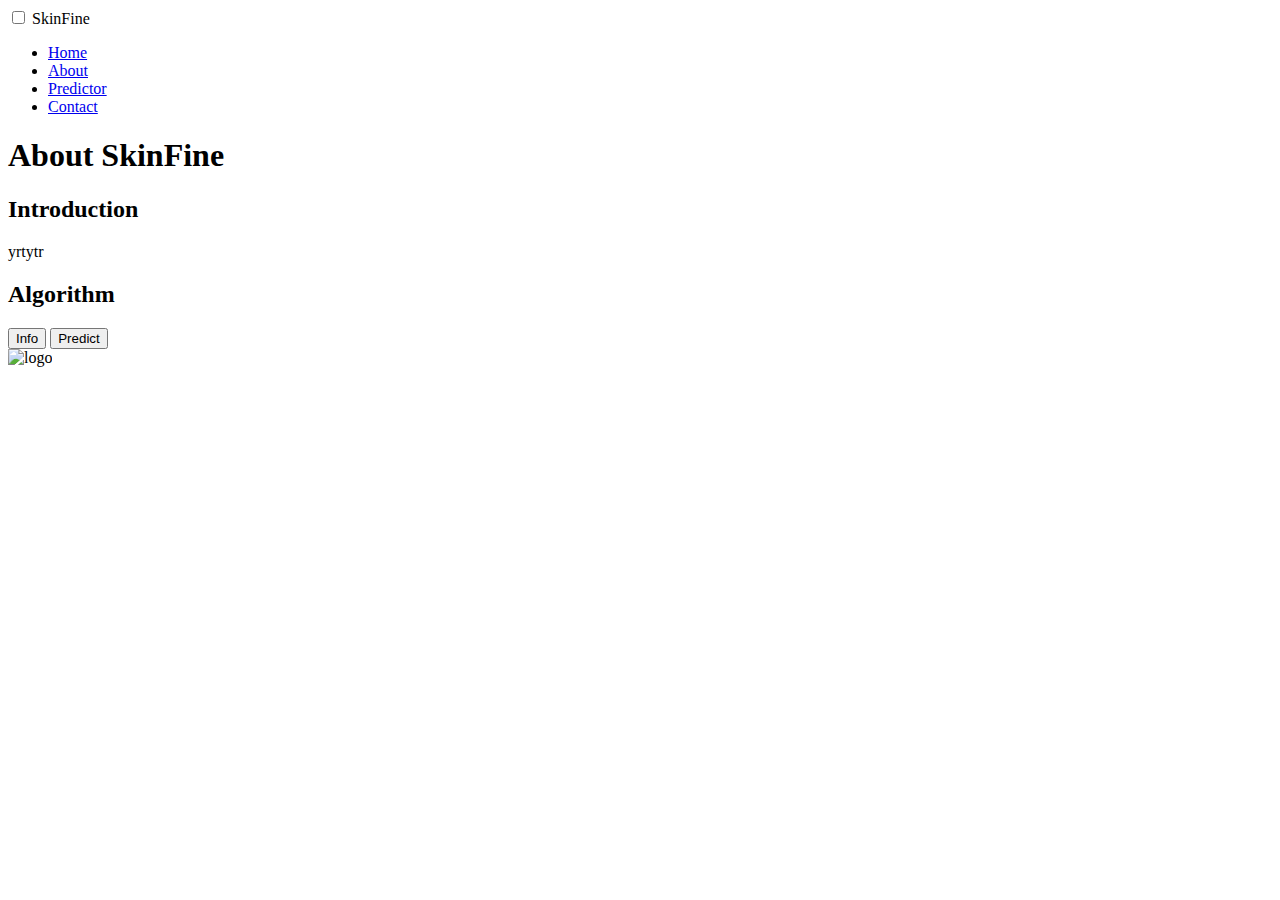
==== templates/about.html @ 0f53b92f "update about" ====
<!DOCTYPE html>
<html lang="en" dir="ltr">
    <head>
        <meta charset="utf-8">
        <meta name="viewport" content="width=device-width, initial-scale=1.0">
        <link rel="stylesheet" href="static/style.css">
        <link href="https://fonts.googleapis.com/css2?family=Quicksand&display=swap" rel="stylesheet">
        <link rel="icon" type="image/png" sizes="72x72" href="/static/images/SkinFine_icon.png">
        <script src="https://kit.fontawesome.com/a076d05399.js"></script>
    </head>

    <body>
        <nav>
        <input type="checkbox" id="check">
        <label for="check" class="checkbtn">
            <i class="fas fa-bars"></i>
        </label>
        <label class="logo">SkinFine</label>
        <ul>
            <li><a href="home">Home</a></li>
            <li><a class="active" href="/about">About</a></li>
            <li><a href="/predictor">Predictor</a></li>
            <li><a href="/contact">Contact</a></li>
        </ul>
        </nav>
    
    <main>
        <section class="presentation">
            <div class="introduction">
                <div class="intro-text">
                    <h1>About SkinFine</h1>
                    <h2>Introduction</h2>
                    <p>yrtytr</p>
                    <h2>Algorithm</h2>
                </div>
                <div class="cta">
                    <button class="cta-select">Info</button>
                    <button class="cta-add">Predict</button>
                </div>
            </div>
            <div class="cover">
                <img src="static/images/skinfine_logo.png" alt="logo" width="345" height="616.5"/>
            </div>
        </section>

        <!-- <img class="big-circle" src="/static/images/big-eclipse.svg" alt=""/>
        <img class="mid-circle" src="/static/images/mid-eclipse.svg" alt=""/>
        <img class="small-circle" src="/static/images/small-eclipse.svg" alt=""/> -->

    </main>

    </body>

  </html>
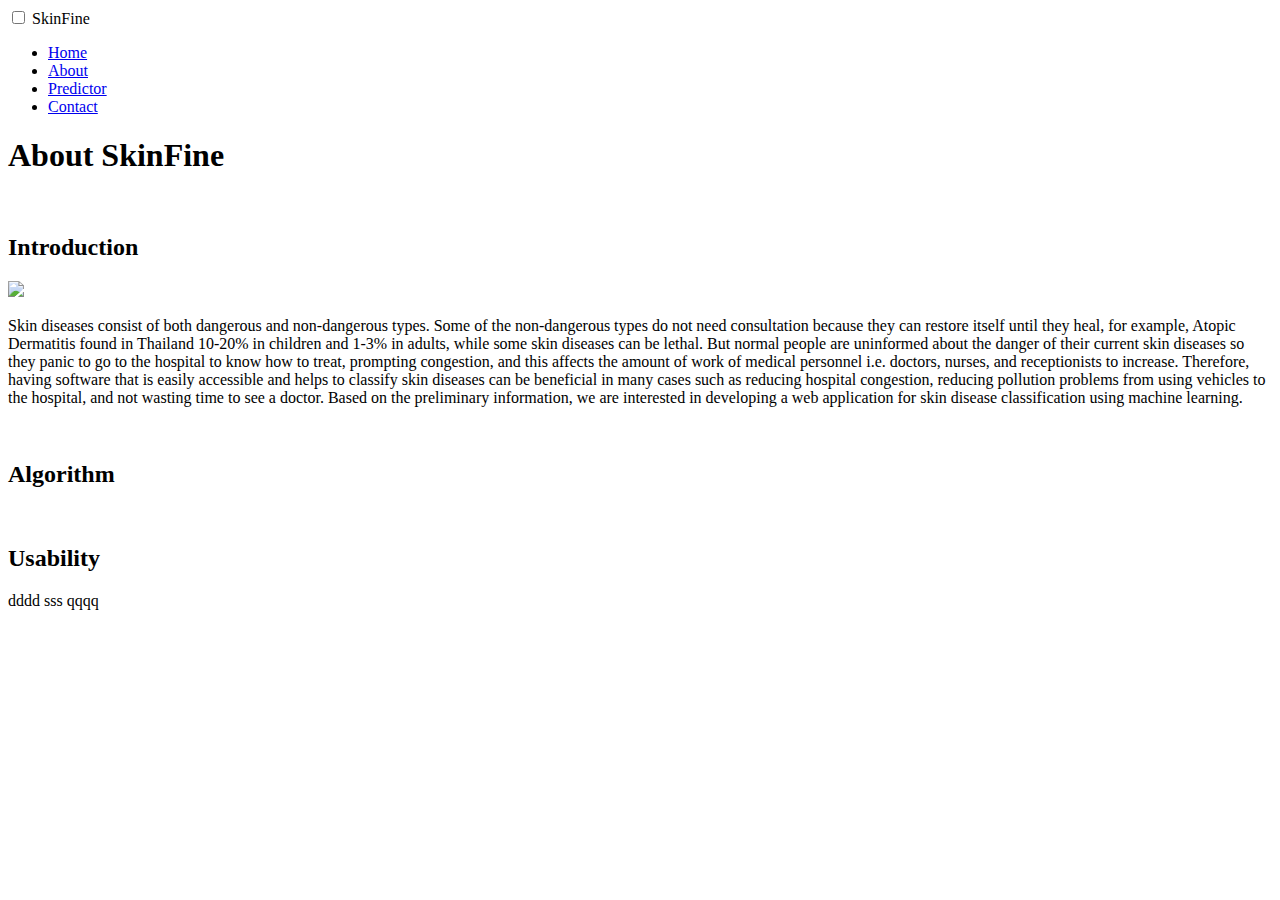
==== commit ff7c6a9f: "update responsive" ====
--- a/templates/about.html
+++ b/templates/about.html
@@ -29,18 +29,22 @@
             <div class="introduction">
                 <div class="intro-text">
                     <h1>About SkinFine</h1>
+                    <br>
                     <h2>Introduction</h2>
-                    <p>yrtytr</p>
+                    <img class="responsive-image" src="static/images/Intro.png"/>
+                    <p>Skin diseases consist of both dangerous and non-dangerous types. Some of the non-dangerous types do not need consultation because they can restore itself until they heal, for example, Atopic Dermatitis found in Thailand 10-20% in children and 1-3% in adults, while some skin diseases can be lethal. But normal people are uninformed about the danger of their current skin diseases so they panic to go to the hospital to know how to treat, prompting congestion, and this affects the amount of work of medical personnel i.e. doctors, nurses, and receptionists to increase. Therefore, having software that is easily accessible and helps to classify skin diseases can be beneficial in many cases such as reducing hospital congestion, reducing pollution problems from using vehicles to the hospital, and not wasting time to see a doctor. Based on the preliminary information, we are interested in developing a web application for skin disease classification using machine learning.</p>
+                    
+                    <br>
                     <h2>Algorithm</h2>
-                </div>
-                <div class="cta">
-                    <button class="cta-select">Info</button>
-                    <button class="cta-add">Predict</button>
+                    <br>
+                    <h2>Usability</h2>
+                    <p>dddd
+                        sss
+                        qqqq
+                    </p>
                 </div>
             </div>
-            <div class="cover">
-                <img src="static/images/skinfine_logo.png" alt="logo" width="345" height="616.5"/>
-            </div>
+
         </section>
 
         <!-- <img class="big-circle" src="/static/images/big-eclipse.svg" alt=""/>
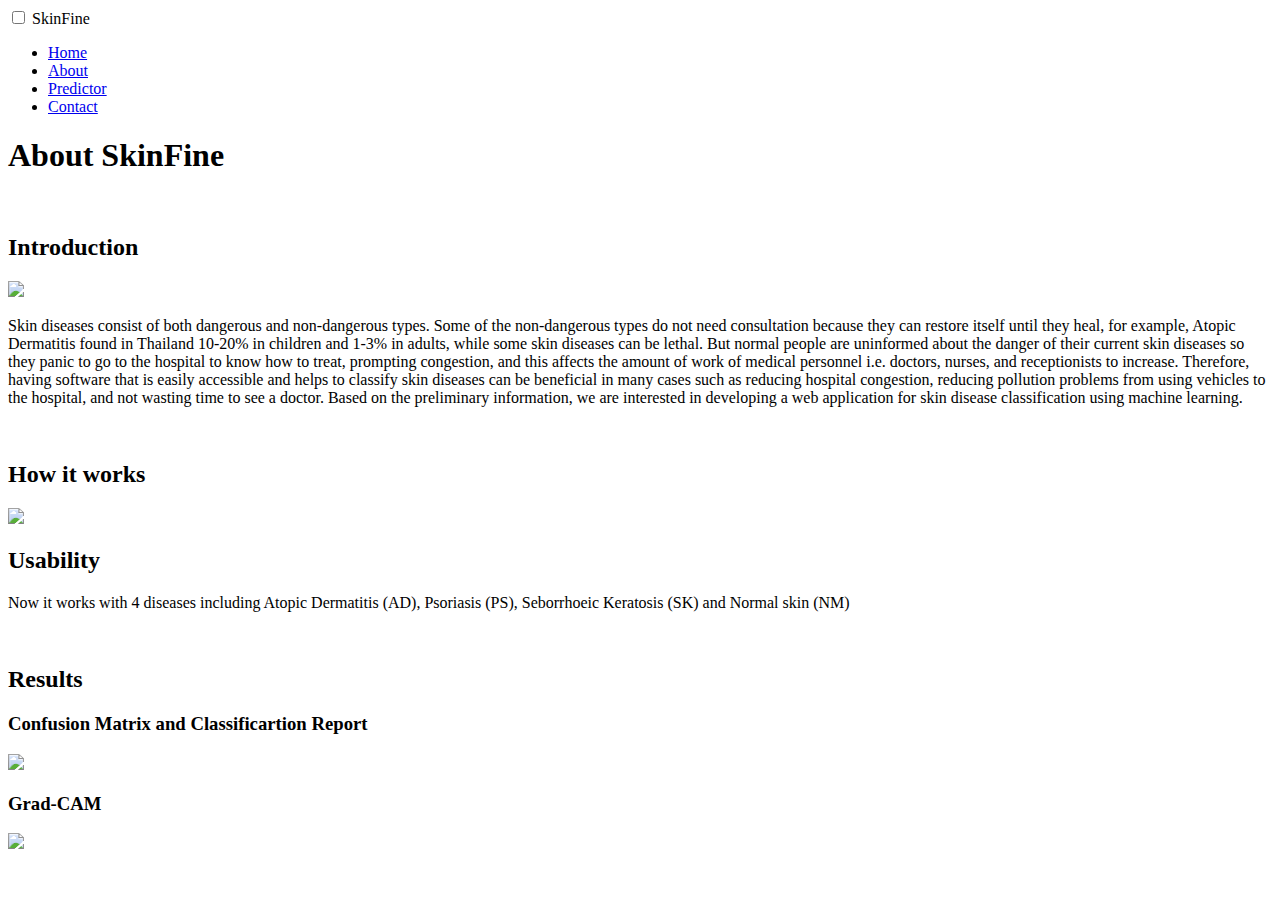
==== commit e0b9efad: "add gram-cam" ====
--- a/templates/about.html
+++ b/templates/about.html
@@ -33,15 +33,19 @@
                     <h2>Introduction</h2>
                     <img class="responsive-image" src="static/images/Intro.png"/>
                     <p>Skin diseases consist of both dangerous and non-dangerous types. Some of the non-dangerous types do not need consultation because they can restore itself until they heal, for example, Atopic Dermatitis found in Thailand 10-20% in children and 1-3% in adults, while some skin diseases can be lethal. But normal people are uninformed about the danger of their current skin diseases so they panic to go to the hospital to know how to treat, prompting congestion, and this affects the amount of work of medical personnel i.e. doctors, nurses, and receptionists to increase. Therefore, having software that is easily accessible and helps to classify skin diseases can be beneficial in many cases such as reducing hospital congestion, reducing pollution problems from using vehicles to the hospital, and not wasting time to see a doctor. Based on the preliminary information, we are interested in developing a web application for skin disease classification using machine learning.</p>
-                    
                     <br>
-                    <h2>Algorithm</h2>
+                    <h2>How it works</h2>
+                    <img class="responsive-image" src="static/images/process.png"/>
                     <br>
                     <h2>Usability</h2>
-                    <p>dddd
-                        sss
-                        qqqq
-                    </p>
+                    <p>Now it works with 4 diseases including Atopic Dermatitis (AD), Psoriasis (PS), Seborrhoeic Keratosis (SK) and Normal skin (NM)</p>
+                    <br>
+                    <h2>Results</h2>
+                    <h3>Confusion Matrix and Classificartion Report</h3>
+                    <img class="responsive-image" src="static/images/cm_cr.png"/>
+                    <br>
+                    <h3>Grad-CAM</h3>                    
+                    <img class="responsive-image" src="static/images/grad-cam.png"/>
                 </div>
             </div>
 
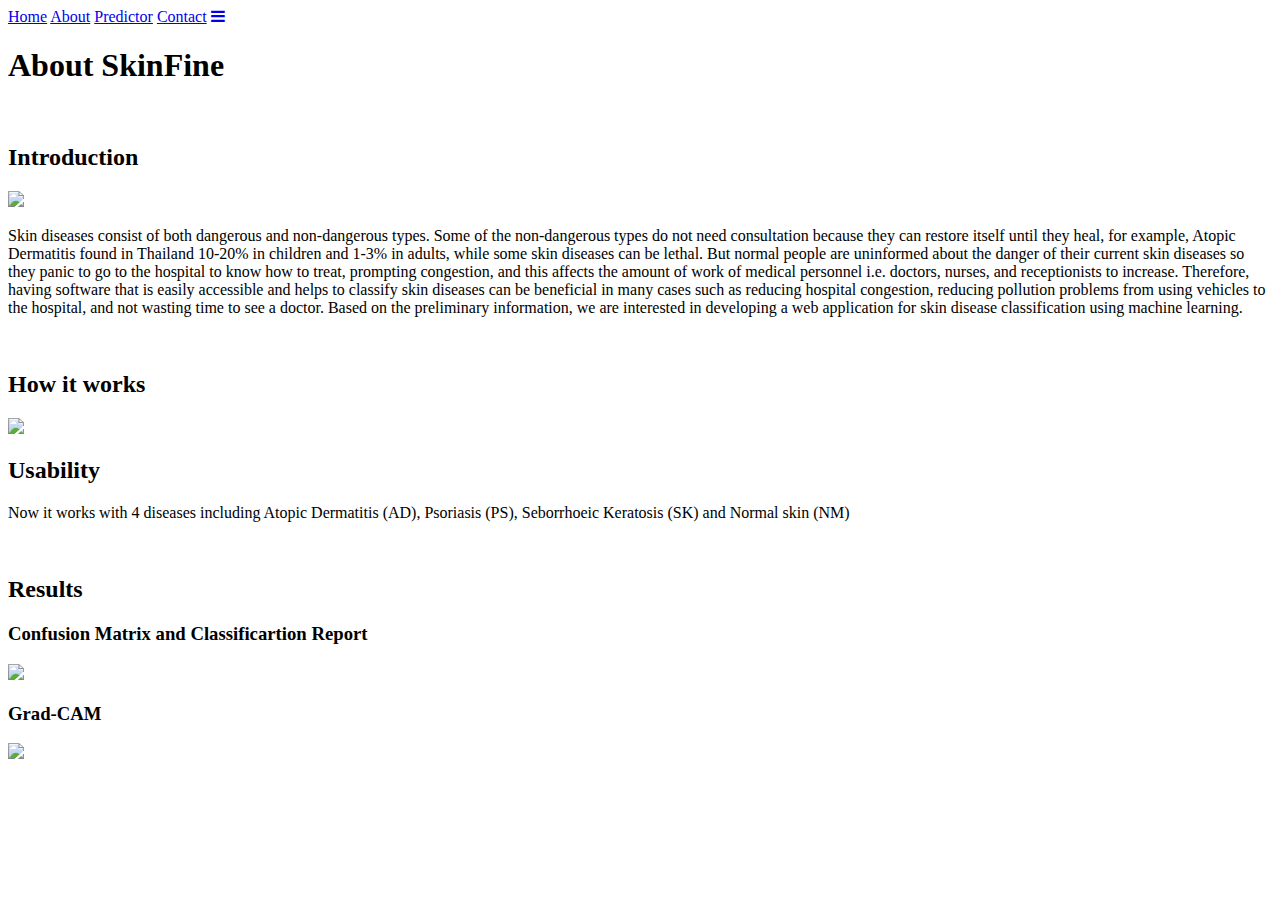
==== commit 057ad616: "update responsive navbar" ====
--- a/templates/about.html
+++ b/templates/about.html
@@ -3,27 +3,22 @@
     <head>
         <meta charset="utf-8">
         <meta name="viewport" content="width=device-width, initial-scale=1.0">
+        <link rel="stylesheet" href="https://cdnjs.cloudflare.com/ajax/libs/font-awesome/4.7.0/css/font-awesome.min.css">
         <link rel="stylesheet" href="static/style.css">
         <link href="https://fonts.googleapis.com/css2?family=Quicksand&display=swap" rel="stylesheet">
         <link rel="icon" type="image/png" sizes="72x72" href="/static/images/SkinFine_icon.png">
-        <script src="https://kit.fontawesome.com/a076d05399.js"></script>
+        <script src="static/script.js"></script>
     </head>
-
     <body>
-        <nav>
-        <input type="checkbox" id="check">
-        <label for="check" class="checkbtn">
-            <i class="fas fa-bars"></i>
-        </label>
-        <label class="logo">SkinFine</label>
-        <ul>
-            <li><a href="home">Home</a></li>
-            <li><a class="active" href="/about">About</a></li>
-            <li><a href="/predictor">Predictor</a></li>
-            <li><a href="/contact">Contact</a></li>
-        </ul>
-        </nav>
-    
+        <div class="topnav" id="myTopnav">
+            <a href="/home">Home</a>
+            <a href="/about" class="active">About</a>
+            <a href="/predictor">Predictor</a>
+            <a href="/contact">Contact</a>
+            <a href="javascript:void(0);" class="icon" onclick="myFunction()">
+              <i class="fa fa-bars"></i>
+            </a>
+        </div>
     <main>
         <section class="presentation">
             <div class="introduction">
@@ -48,15 +43,7 @@
                     <img class="responsive-image" src="static/images/grad-cam.png"/>
                 </div>
             </div>
-
         </section>
-
-        <!-- <img class="big-circle" src="/static/images/big-eclipse.svg" alt=""/>
-        <img class="mid-circle" src="/static/images/mid-eclipse.svg" alt=""/>
-        <img class="small-circle" src="/static/images/small-eclipse.svg" alt=""/> -->
-
     </main>
-
     </body>
-
-  </html>
+</html>
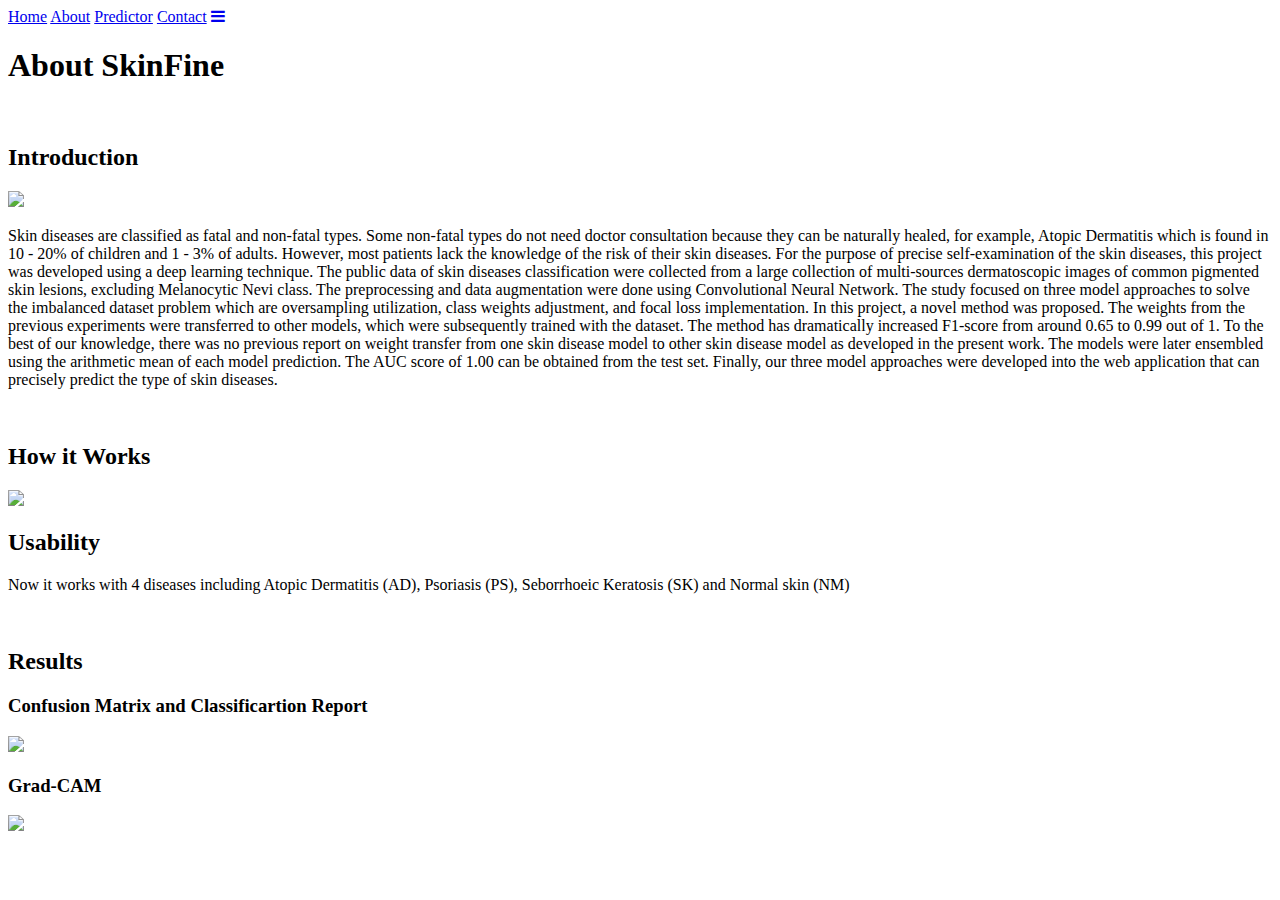
==== commit 9c593f00: "update frontend" ====
--- a/templates/about.html
+++ b/templates/about.html
@@ -27,9 +27,9 @@
                     <br>
                     <h2>Introduction</h2>
                     <img class="responsive-image" src="static/images/Intro.png"/>
-                    <p>Skin diseases consist of both dangerous and non-dangerous types. Some of the non-dangerous types do not need consultation because they can restore itself until they heal, for example, Atopic Dermatitis found in Thailand 10-20% in children and 1-3% in adults, while some skin diseases can be lethal. But normal people are uninformed about the danger of their current skin diseases so they panic to go to the hospital to know how to treat, prompting congestion, and this affects the amount of work of medical personnel i.e. doctors, nurses, and receptionists to increase. Therefore, having software that is easily accessible and helps to classify skin diseases can be beneficial in many cases such as reducing hospital congestion, reducing pollution problems from using vehicles to the hospital, and not wasting time to see a doctor. Based on the preliminary information, we are interested in developing a web application for skin disease classification using machine learning.</p>
+                    <p>Skin diseases are classified as fatal and non-fatal types. Some non-fatal types do not need doctor consultation because they can be naturally healed, for example, Atopic Dermatitis which is found in 10 - 20% of children and 1 - 3% of adults. However, most patients lack the knowledge of the risk of their skin diseases. For the purpose of precise self-examination of the skin diseases, this project was developed using a deep learning technique. The public data of skin diseases classification were collected from a large collection of multi-sources dermatoscopic images of common pigmented skin lesions, excluding Melanocytic Nevi class. The preprocessing and data augmentation were done using Convolutional Neural Network. The study focused on three model approaches to solve the imbalanced dataset problem which are oversampling utilization, class weights adjustment, and focal loss implementation. In this project, a novel method was proposed. The weights from the previous experiments were transferred to other models, which were subsequently trained with the dataset. The method has dramatically increased F1-score from around 0.65 to 0.99 out of 1. To the best of our knowledge, there was no previous report on weight transfer from one skin disease model to other skin disease model as developed in the present work. The models were later ensembled using the arithmetic mean of each model prediction. The AUC score of 1.00 can be obtained from the test set. Finally, our three model approaches were developed into the web application that can precisely predict the type of skin diseases.</p>
                     <br>
-                    <h2>How it works</h2>
+                    <h2>How it Works</h2>
                     <img class="responsive-image" src="static/images/process.png"/>
                     <br>
                     <h2>Usability</h2>
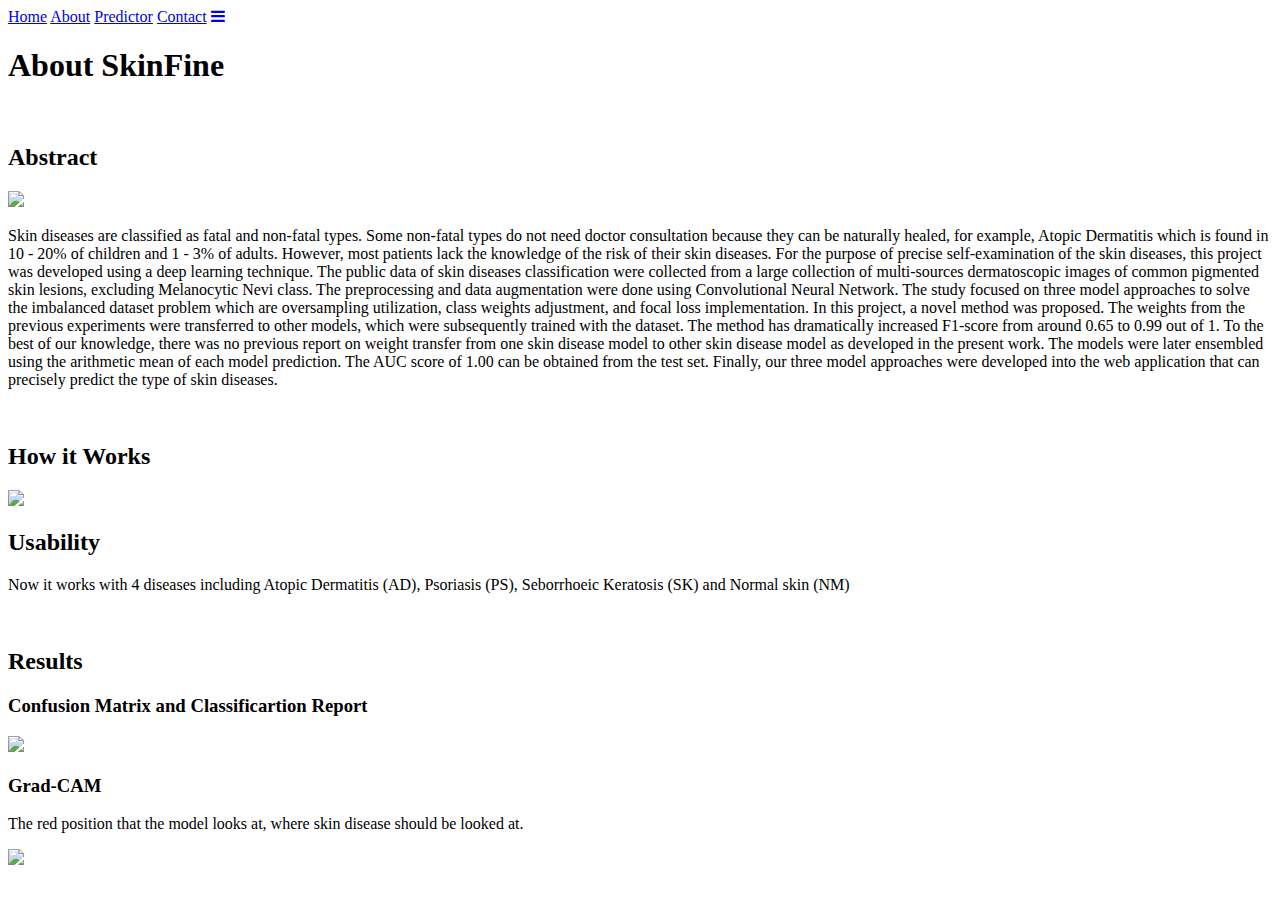
==== commit 23e9701a: "update title in html" ====
--- a/templates/about.html
+++ b/templates/about.html
@@ -3,6 +3,7 @@
     <head>
         <meta charset="utf-8">
         <meta name="viewport" content="width=device-width, initial-scale=1.0">
+        <title>SkinFine - About</title>
         <link rel="stylesheet" href="https://cdnjs.cloudflare.com/ajax/libs/font-awesome/4.7.0/css/font-awesome.min.css">
         <link rel="stylesheet" href="static/style.css">
         <link href="https://fonts.googleapis.com/css2?family=Quicksand&display=swap" rel="stylesheet">
@@ -25,7 +26,7 @@
                 <div class="intro-text">
                     <h1>About SkinFine</h1>
                     <br>
-                    <h2>Introduction</h2>
+                    <h2>Abstract</h2>
                     <img class="responsive-image" src="static/images/Intro.png"/>
                     <p>Skin diseases are classified as fatal and non-fatal types. Some non-fatal types do not need doctor consultation because they can be naturally healed, for example, Atopic Dermatitis which is found in 10 - 20% of children and 1 - 3% of adults. However, most patients lack the knowledge of the risk of their skin diseases. For the purpose of precise self-examination of the skin diseases, this project was developed using a deep learning technique. The public data of skin diseases classification were collected from a large collection of multi-sources dermatoscopic images of common pigmented skin lesions, excluding Melanocytic Nevi class. The preprocessing and data augmentation were done using Convolutional Neural Network. The study focused on three model approaches to solve the imbalanced dataset problem which are oversampling utilization, class weights adjustment, and focal loss implementation. In this project, a novel method was proposed. The weights from the previous experiments were transferred to other models, which were subsequently trained with the dataset. The method has dramatically increased F1-score from around 0.65 to 0.99 out of 1. To the best of our knowledge, there was no previous report on weight transfer from one skin disease model to other skin disease model as developed in the present work. The models were later ensembled using the arithmetic mean of each model prediction. The AUC score of 1.00 can be obtained from the test set. Finally, our three model approaches were developed into the web application that can precisely predict the type of skin diseases.</p>
                     <br>
@@ -39,7 +40,8 @@
                     <h3>Confusion Matrix and Classificartion Report</h3>
                     <img class="responsive-image" src="static/images/cm_cr.png"/>
                     <br>
-                    <h3>Grad-CAM</h3>                    
+                    <h3>Grad-CAM</h3>    
+                    <p>The red position that the model looks at, where skin disease should be looked at.</p>                
                     <img class="responsive-image" src="static/images/grad-cam.png"/>
                 </div>
             </div>
